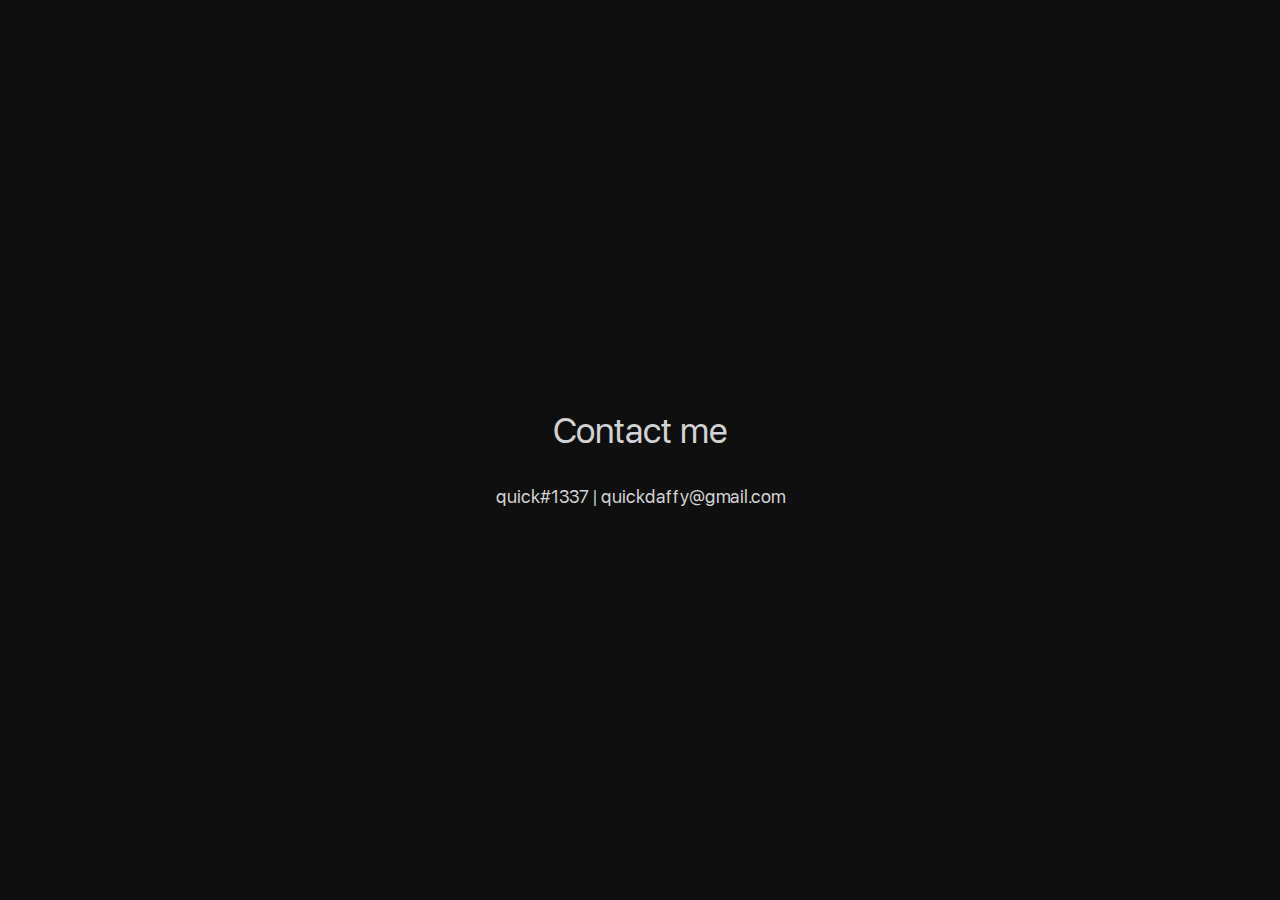
==== contact/index.html @ 2d4e704c "new backrgound new font mopre tsuff" ====
<!DOCTYPE html>
<html>
  <head>
    <link href="../assets/style/style.css" rel="stylesheet" type="text/css"/>
    <link rel="stylesheet" href="https://use.fontawesome.com/releases/v5.7.0/css/all.css" integrity="sha384-lZN37f5QGtY3VHgisS14W3ExzMWZxybE1SJSEsQp9S+oqd12jhcu+A56Ebc1zFSJ" crossorigin="anonymous">
    <script src="assets/js/script.js"></script>
  </head>
  <body>

    <center>
      
      <div class="main-panel">
        
        <p class="texth">Contact me</p>
        <p class="text">
          <i class="fab fa-discord"></i> quick#1337 | <i class="fas fa-at"></i> <a class="link" href="mailto:quickdaffy@gmail.com">quickdaffy@gmail.com</a>
        </p>
      </div>

    </center>

  </body>

</html>
---- assets/style/style.css ----
body {
  background-color: rgb(15,15,15);
}

@font-face {
  font-family: coolFont;
  src: url(../font/font.ttf);
}

.text {
  color: rgb(210,210,210);
  font-family: coolFont;
  font-size: 18px;
}

.texth {
  color: rgb(210,210,210);
  font-family: coolFont;
  
  font-size: 35px;
}

.main-panel {
  position: absolute;
  top: 50%;
  left: 50%;
  -ms-transform: translate(-50%, -50%);
  transform: translate(-50%, -50%);

  animation: fadeInAnimation ease 1.5s;
  animation-iteration-count: 1;
  animation-fill-mode: forwards;
  animation-duration: 0.8s;
}

.link {
  text-decoration: none;
  color: rgb(210,210,210);
  font-family: coolFont;
}

.link:hover {
  text-decoration: underline;
}

.card {
  display: inline-block;
  box-shadow: 0 4px 8px 1px rgba(0,0,0,0.2);
  background-color: rgb(36,36,36);
  padding: 6px 6px;
  transition: 0.3s;
  margin: 3px 10px;
  width: 40%;
  height: 60%;
  border-radius: 10px;
}

.card:hover {
  box-shadow: 0 8px 16px 0 rgba(0,0,0,0.2);
}

.container {
  padding: 2px 16px;
}

.ctext {
  color: rgb(210,210,210);
  font-family: Arial;
  font-size: 20px;
}

.chead {
  color: rgb(210,210,210);
  font-family: Arial;
  font-size: 25px;
}

.button {
  background-color: rgb(52,52,52);
  border: none;
  color: white;
  padding: 8px 20px;
  text-align: center;
  text-decoration: none;
  display: inline-block;
  font-size: 16px;
  margin: 4px 2px;
  cursor: pointer;
  -webkit-transition-duration: 0.4s; 
  transition-duration: 0.4s;
  border-radius: 10px;
}

.button {
  box-shadow: 0 8px 16px 0 rgba(0,0,0,0.2), 0 6px 20px 0 rgba(0,0,0,0.19);
}

.button:hover {
  box-shadow: 0 12px 16px 0 rgba(0,0,0,0.24),0 17px 50px 0 rgba(0,0,0,0.19);
}
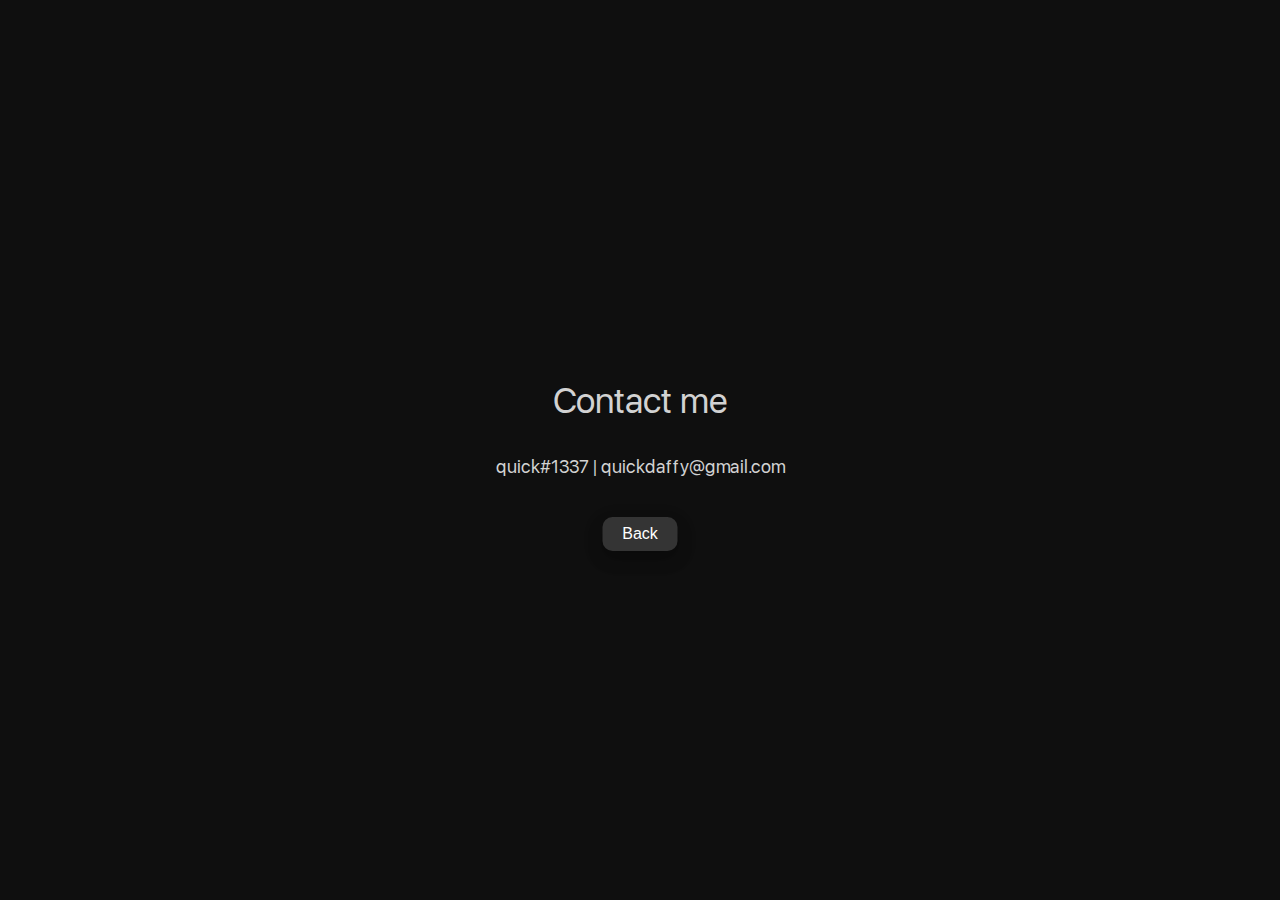
==== commit ec61d9af: "styling" ====
--- a/contact/index.html
+++ b/contact/index.html
@@ -4,6 +4,7 @@
     <link href="../assets/style/style.css" rel="stylesheet" type="text/css"/>
     <link rel="stylesheet" href="https://use.fontawesome.com/releases/v5.7.0/css/all.css" integrity="sha384-lZN37f5QGtY3VHgisS14W3ExzMWZxybE1SJSEsQp9S+oqd12jhcu+A56Ebc1zFSJ" crossorigin="anonymous">
     <script src="assets/js/script.js"></script>
+    <title>quick's contact info</title>
   </head>
   <body>
 
@@ -15,6 +16,11 @@
         <p class="text">
           <i class="fab fa-discord"></i> quick#1337 | <i class="fas fa-at"></i> <a class="link" href="mailto:quickdaffy@gmail.com">quickdaffy@gmail.com</a>
         </p>
+
+
+      <br>
+      <button class="button" onclick="window.location.href='../index.html'">Back</button>
+
       </div>
 
     </center>
--- a/assets/style/style.css
+++ b/assets/style/style.css
@@ -48,11 +48,11 @@
   box-shadow: 0 4px 8px 1px rgba(0,0,0,0.2);
   background-color: rgb(36,36,36);
   padding: 6px 6px;
-  transition: 0.3s;
-  margin: 3px 10px;
+  margin: 10px 10px;
   width: 40%;
-  height: 60%;
+  height: 40%;
   border-radius: 10px;
+  border-top: 4px solid rgb(255, 255, 255);
 }
 
 .card:hover {
@@ -66,7 +66,7 @@
 .ctext {
   color: rgb(210,210,210);
   font-family: Arial;
-  font-size: 20px;
+  font-size: 17px;
 }
 
 .chead {
